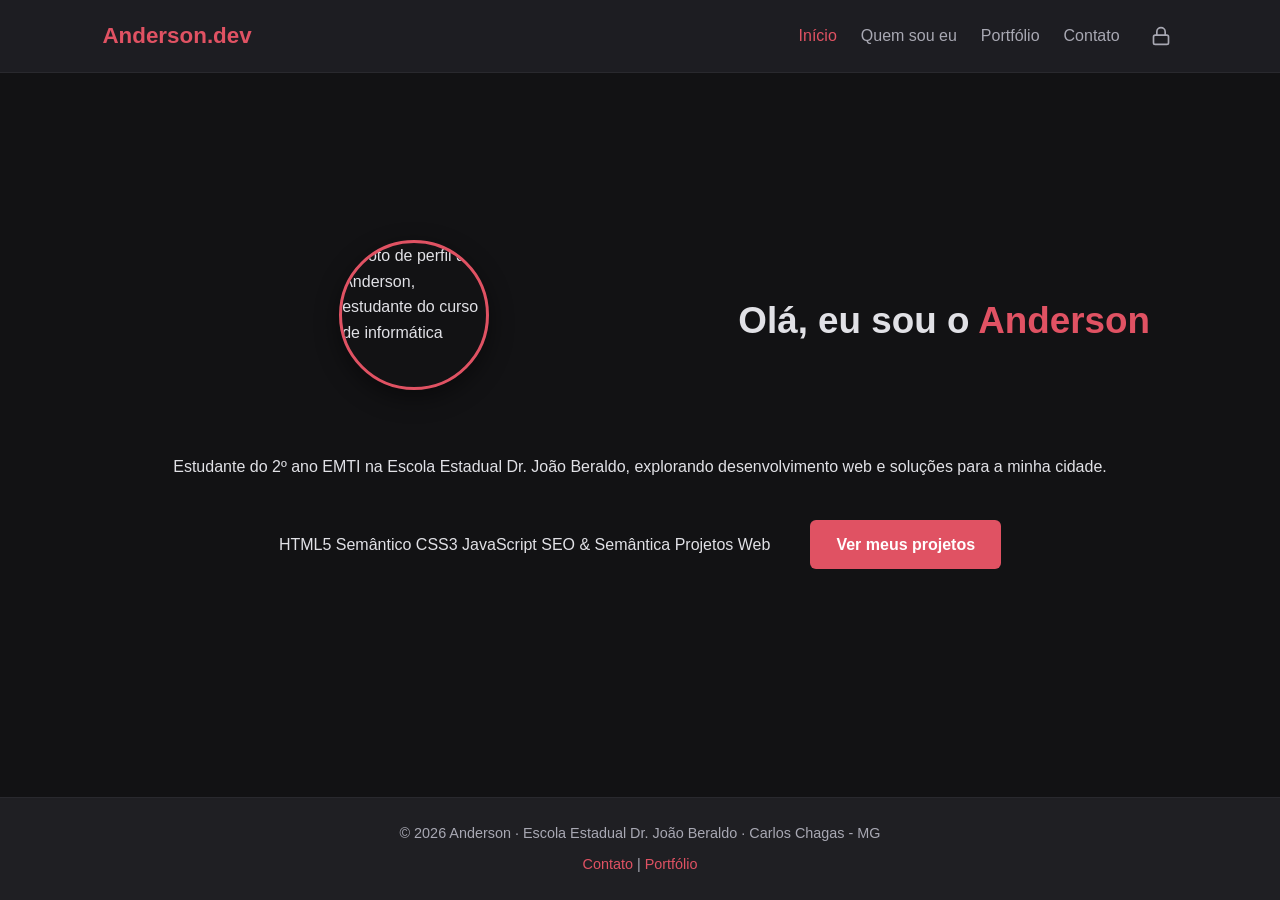
==== index.html @ 31c039d3 "Update index.html" ====
<!DOCTYPE html>
<html lang="pt-BR">
<head>
    <meta charset="UTF-8">
    <meta name="viewport" content="width=device-width, initial-scale=1.0">
    <meta name="description" content="Portfólio pessoal de Anderson, estudante do 2º ano EMTI na Escola Estadual Dr. João Beraldo em Carlos Chagas - MG.">
    <title>Início | Anderson.dev</title>
    <link rel="stylesheet" href="css/style.css">
    <style>
        :root {
            --primary: #e05263;
            --primary-hover: #c94152;
        }

        .profile-avatar {
            width: 150px;
            height: 150px;
            border-radius: 50%;
            object-fit: cover;
            object-position: center;
            border: 3px solid var(--primary);
            display: block;
            margin: 0 auto 24px;
            box-shadow: 0 8px 24px rgba(0, 0, 0, 0.45);
        }

        .hero .highlight {
            color: var(--primary);
        }

        .hero .btn-primary {
            background-color: var(--primary);
            border-color: var(--primary);
            color: #fff;
        }

        .hero .btn-primary:hover {
            background-color: var(--primary-hover);
            border-color: var(--primary-hover);
        }
    </style>
</head>
<body>

    <header class="header">
        <div class="logo">
            <a href="index.html">Anderson.dev</a>
        </div>
        <nav class="nav" aria-label="Menu principal">
            <a href="index.html" class="active">Início</a>
            <a href="quemsoueu.html">Quem sou eu</a>
            <a href="portfolio.html">Portfólio</a>
            <a href="contato.html">Contato</a>
            <a href="login.html" class="lock-icon" aria-label="Acesso restrito ao painel" title="Área Restrita">
                <svg xmlns="http://www.w3.org/2000/svg" width="20" height="20" viewBox="0 0 24 24" fill="none" stroke="currentColor" stroke-width="2" stroke-linecap="round" stroke-linejoin="round" aria-hidden="true">
                    <rect x="3" y="11" width="18" height="11" rx="2" ry="2"></rect>
                    <path d="M7 11V7a5 5 0 0 1 10 0v4"></path>
                </svg>
            </a>
        </nav>
    </header>

    <main class="container">
        <section class="hero">
            <img src="img/perfil.jpg" alt="Foto de perfil de Anderson, estudante do curso de informática" class="profile-avatar">

            <h1>Olá, eu sou o <span class="highlight">Anderson</span></h1>
            <p>Estudante do 2º ano EMTI na Escola Estadual Dr. João Beraldo, explorando desenvolvimento web e soluções para a minha cidade.</p>

            <div class="skills">
                <span>HTML5 Semântico</span>
                <span>CSS3</span>
                <span>JavaScript</span>
                <span>SEO &amp; Semântica</span>
                <span>Projetos Web</span>
            </div>

            <a href="portfolio.html" class="btn btn-primary">Ver meus projetos</a>
        </section>
    </main>

    <footer class="footer">
        <p>&copy; 2026 Anderson · Escola Estadual Dr. João Beraldo · Carlos Chagas - MG</p>
        <div class="social-footer">
            <a href="contato.html">Contato</a> |
            <a href="portfolio.html">Portfólio</a>
        </div>
    </footer>

</body>
</html>
---- css/style.css ----
:root {
    --bg-main: #121214;
    --bg-card: #1f1f23;
    --bg-input: #161619;
    --text-main: #e1e1e6;
    --text-muted: #a8a8b3;
    --primary: #ff3b5c;
    --primary-hover: #e02446;
    --border: #29292e;
    --error: #ff5252;
}

.hero-image img {
    border-radius: 50%;
    border: 3px solid var(--primary);
    object-fit: cover;
    background-color: var(--bg-card);
    box-shadow: 0 0 25px rgba(255, 59, 92, 0.2);
}

* {
    margin: 0;
    padding: 0;
    box-sizing: border-box;
    font-family: 'Segoe UI', Tahoma, Geneva, Verdana, sans-serif;
}

body {
    background-color: var(--bg-main);
    color: var(--text-main);
    line-height: 1.6;
    display: flex;
    flex-direction: column;
    min-height: 100vh;
}

main {
    flex: 1;
}

.container {
    max-width: 1100px;
    margin: 0 auto;
    padding: 110px 20px 60px;
    width: 100%;
}

.header {
    display: flex;
    justify-content: space-between;
    align-items: center;
    padding: 18px 8%;
    background-color: rgba(31, 31, 35, 0.95);
    backdrop-filter: blur(8px);
    border-bottom: 1px solid var(--border);
    position: fixed;
    width: 100%;
    top: 0;
    z-index: 1000;
}

.logo a {
    font-size: 1.4rem;
    font-weight: bold;
    color: var(--primary);
    text-decoration: none;
}

.nav {
    display: flex;
    align-items: center;
    gap: 24px;
}

.nav a {
    color: var(--text-muted);
    text-decoration: none;
    font-weight: 500;
    transition: color 0.3s;
    display: flex;
    align-items: center;
}

.nav a:hover,
.nav a.active {
    color: var(--primary);
}

.lock-icon {
    padding: 6px;
    border-radius: 6px;
    border: 1px solid transparent;
}

.lock-icon:hover {
    border-color: var(--border);
    background-color: var(--bg-main);
}

.hero {
    max-width: 1100px;
    margin: 0 auto;
    padding: 130px 20px 60px;
    display: flex;
    align-items: center;
    gap: 40px;
    flex-wrap: wrap;
    justify-content: center;
}

.hero-image img {
    border-radius: 50%;
    border: 3px solid var(--primary);
    object-fit: cover;
    background-color: var(--bg-card);
}

.hero-content {
    max-width: 600px;
}

.hero-content h1 {
    font-size: 2.5rem;
    line-height: 1.2;
    margin-bottom: 16px;
}

.highlight {
    color: var(--primary);
}

.hero-content p {
    color: var(--text-muted);
    font-size: 1.1rem;
    margin-bottom: 24px;
}

.skills-list {
    list-style: none;
    display: flex;
    flex-wrap: wrap;
    gap: 10px;
    margin-bottom: 28px;
}

.skills-list li {
    background-color: var(--bg-card);
    border: 1px solid var(--border);
    color: var(--primary);
    padding: 6px 14px;
    border-radius: 20px;
    font-size: 0.9rem;
    font-weight: 500;
}

.btn,
.btn-primary {
    display: inline-block;
    padding: 12px 26px;
    background-color: var(--primary);
    color: #121214;
    font-weight: bold;
    text-decoration: none;
    border: none;
    border-radius: 6px;
    cursor: pointer;
    font-size: 1rem;
    transition: background-color 0.2s, transform 0.2s;
}

.btn:hover,
.btn-primary:hover {
    background-color: var(--primary-hover);
    transform: translateY(-2px);
}

.btn-full {
    width: 100%;
    text-align: center;
}

.atualidades {
    max-width: 1100px;
    margin: 0 auto;
    padding: 40px 20px 80px;
}

.atualidades h2 {
    font-size: 1.8rem;
    margin-bottom: 24px;
    border-left: 4px solid var(--primary);
    padding-left: 12px;
}

.news-card {
    background-color: var(--bg-card);
    border: 1px solid var(--border);
    border-radius: 8px;
    padding: 24px;
    margin-bottom: 20px;
    transition: border-color 0.3s;
}

.news-card:hover {
    border-color: var(--primary);
}

.news-card h3 {
    font-size: 1.25rem;
    margin-bottom: 10px;
    color: #ffffff;
}

.news-card p {
    color: var(--text-muted);
}

.container h1 {
    font-size: 2.3rem;
    margin-bottom: 12px;
}

.subtitle {
    color: var(--text-muted);
    margin-bottom: 36px;
    font-size: 1.1rem;
}

.about-section {
    background-color: var(--bg-card);
    border: 1px solid var(--border);
    border-radius: 8px;
    padding: 28px;
    margin-bottom: 24px;
}

.about-section h2 {
    color: var(--primary);
    font-size: 1.4rem;
    margin-bottom: 14px;
}

.about-section p,
.about-section li {
    color: var(--text-muted);
}

.interests-list,
.contact-links {
    list-style: none;
    display: flex;
    flex-direction: column;
    gap: 10px;
}

.contact-links a {
    color: var(--primary);
    text-decoration: none;
}

.contact-links a:hover {
    text-decoration: underline;
}

.projects-grid {
    display: grid;
    grid-template-columns: repeat(auto-fit, minmax(300px, 1fr));
    gap: 24px;
}

.project-card {
    background-color: var(--bg-card);
    border: 1px solid var(--border);
    border-radius: 8px;
    overflow: hidden;
    display: flex;
    flex-direction: column;
    transition: transform 0.3s, border-color 0.3s;
}

.project-card:hover {
    transform: translateY(-4px);
    border-color: var(--primary);
}

.project-card img {
    width: 100%;
    height: 180px;
    object-fit: cover;
    background-color: #29292e;
}

.card-content {
    padding: 22px;
    display: flex;
    flex-direction: column;
    flex: 1;
}

.card-content h2 {
    font-size: 1.3rem;
    margin-bottom: 10px;
}

.card-content p {
    color: var(--text-muted);
    font-size: 0.95rem;
    margin-bottom: 16px;
    flex: 1;
}

.tags {
    display: flex;
    flex-wrap: wrap;
    gap: 8px;
    margin-bottom: 18px;
}

.tags span {
    background-color: var(--bg-main);
    color: var(--primary);
    font-size: 0.8rem;
    padding: 4px 10px;
    border-radius: 4px;
    border: 1px solid var(--border);
}

.btn-card {
    display: inline-block;
    text-align: center;
    padding: 10px 16px;
    border: 1px solid var(--primary);
    color: var(--primary);
    text-decoration: none;
    border-radius: 6px;
    font-weight: 600;
    transition: all 0.2s;
}

.btn-card:hover {
    background-color: var(--primary);
    color: #121214;
}

.auth-container {
    display: flex;
    justify-content: center;
    align-items: center;
}

.auth-box,
.dashboard-form-section {
    background-color: var(--bg-card);
    border: 1px solid var(--border);
    border-radius: 8px;
    padding: 32px;
    width: 100%;
    max-width: 480px;
}

.dashboard-form-section {
    max-width: 650px;
    margin-top: 24px;
}

.auth-box h1,
.dashboard-form-section h2 {
    margin-bottom: 10px;
}

.auth-box p {
    color: var(--text-muted);
    margin-bottom: 24px;
}

.form-group {
    margin-bottom: 18px;
    display: flex;
    flex-direction: column;
    gap: 6px;
}

.form-group label {
    font-weight: 600;
    font-size: 0.95rem;
}

.form-group input,
.form-group textarea {
    background-color: var(--bg-input);
    border: 1px solid var(--border);
    border-radius: 6px;
    padding: 12px;
    color: var(--text-main);
    font-size: 1rem;
}

.form-group input:focus,
.form-group textarea:focus {
    outline: none;
    border-color: var(--primary);
}

.error-msg {
    color: var(--error);
    font-size: 0.9rem;
    margin-bottom: 14px;
    min-height: 20px;
}

.footer {
    background-color: var(--bg-card);
    border-top: 1px solid var(--border);
    padding: 24px 8%;
    text-align: center;
    color: var(--text-muted);
    font-size: 0.9rem;
}

.footer a {
    color: var(--primary);
    text-decoration: none;
}

.footer a:hover {
    text-decoration: underline;
}

.social-footer {
    margin-top: 8px;
}

@media (max-width: 768px) {
    .header {
        flex-direction: column;
        gap: 12px;
        padding: 14px 5%;
    }

    .hero {
        padding-top: 160px;
        text-align: center;
    }

    .skills-list {
        justify-content: center;
    }

    .container {
        padding-top: 140px;
    }
}
.profile-avatar {
    width: 150px;
    height: 150px;
    border-radius: 50%;
    object-fit: cover;
    object-position: center;
    border: 3px solid var(--primary, #ff2e55);
    display: block;
    margin: 0 auto 24px;
    box-shadow: 0 8px 24px rgba(0, 0, 0, 0.45);
}
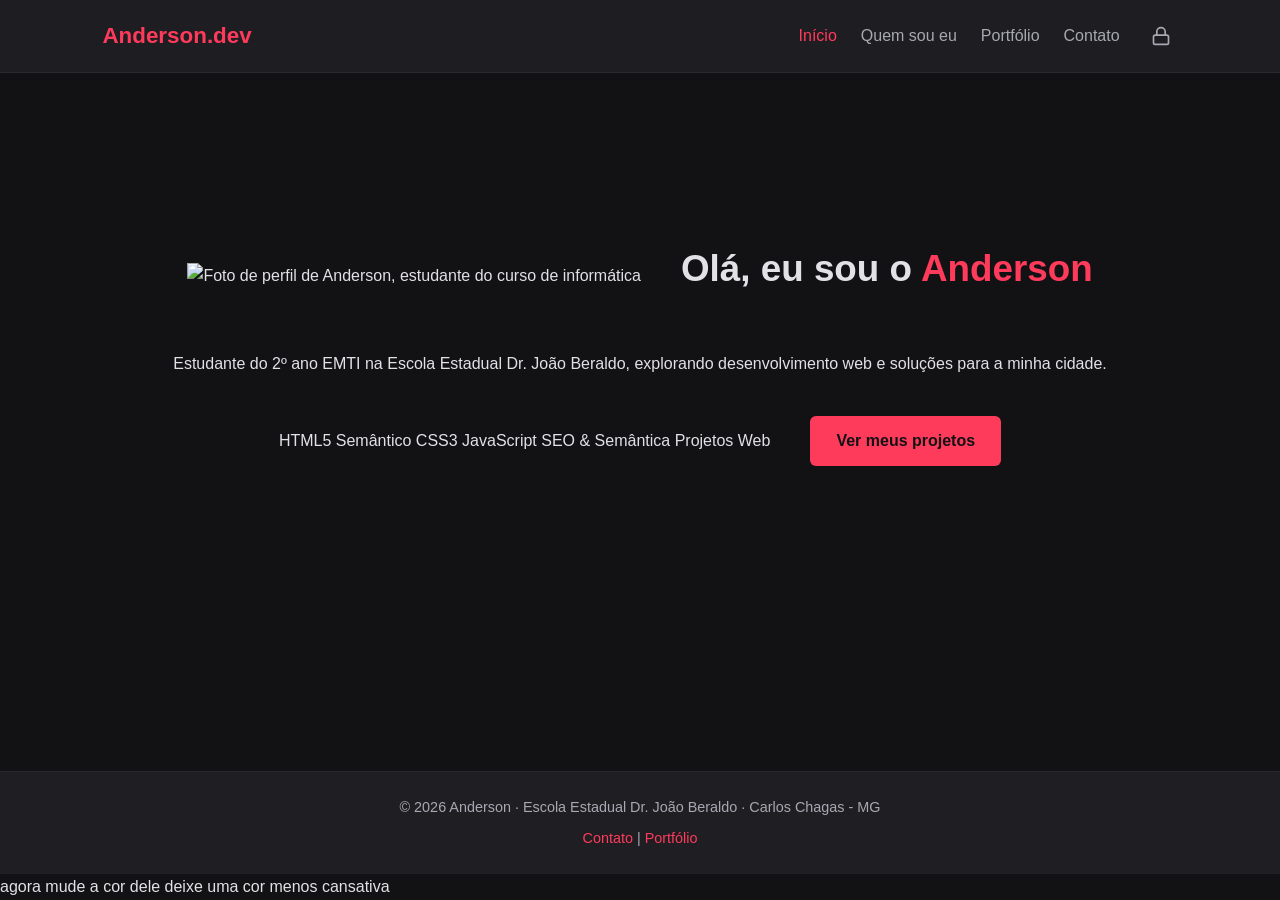
==== commit b495c5e5: "Update index.html" ====
--- a/index.html
+++ b/index.html
@@ -1,91 +1,115 @@
 <!DOCTYPE html>
+
 <html lang="pt-BR">
+
 <head>
-    <meta charset="UTF-8">
-    <meta name="viewport" content="width=device-width, initial-scale=1.0">
-    <meta name="description" content="Portfólio pessoal de Anderson, estudante do 2º ano EMTI na Escola Estadual Dr. João Beraldo em Carlos Chagas - MG.">
-    <title>Início | Anderson.dev</title>
-    <link rel="stylesheet" href="css/style.css">
-    <style>
-        :root {
-            --primary: #e05263;
-            --primary-hover: #c94152;
-        }
 
-        .profile-avatar {
-            width: 150px;
-            height: 150px;
-            border-radius: 50%;
-            object-fit: cover;
-            object-position: center;
-            border: 3px solid var(--primary);
-            display: block;
-            margin: 0 auto 24px;
-            box-shadow: 0 8px 24px rgba(0, 0, 0, 0.45);
-        }
+<meta charset="UTF-8">
 
-        .hero .highlight {
-            color: var(--primary);
-        }
+<meta name="viewport" content="width=device-width, initial-scale=1.0">
 
-        .hero .btn-primary {
-            background-color: var(--primary);
-            border-color: var(--primary);
-            color: #fff;
-        }
+<meta name="description" content="Portfólio pessoal de Anderson, estudante do 2º ano EMTI na Escola Estadual Dr. João Beraldo em Carlos Chagas - MG.">
 
-        .hero .btn-primary:hover {
-            background-color: var(--primary-hover);
-            border-color: var(--primary-hover);
-        }
-    </style>
+<title>Início | Anderson.dev</title>
+
+<link rel="stylesheet" href="css/style.css">
+
 </head>
+
 <body>
 
-    <header class="header">
-        <div class="logo">
-            <a href="index.html">Anderson.dev</a>
-        </div>
-        <nav class="nav" aria-label="Menu principal">
-            <a href="index.html" class="active">Início</a>
-            <a href="quemsoueu.html">Quem sou eu</a>
-            <a href="portfolio.html">Portfólio</a>
-            <a href="contato.html">Contato</a>
-            <a href="login.html" class="lock-icon" aria-label="Acesso restrito ao painel" title="Área Restrita">
-                <svg xmlns="http://www.w3.org/2000/svg" width="20" height="20" viewBox="0 0 24 24" fill="none" stroke="currentColor" stroke-width="2" stroke-linecap="round" stroke-linejoin="round" aria-hidden="true">
-                    <rect x="3" y="11" width="18" height="11" rx="2" ry="2"></rect>
-                    <path d="M7 11V7a5 5 0 0 1 10 0v4"></path>
-                </svg>
-            </a>
-        </nav>
-    </header>
 
-    <main class="container">
-        <section class="hero">
-            <img src="img/perfil.jpg" alt="Foto de perfil de Anderson, estudante do curso de informática" class="profile-avatar">
 
-            <h1>Olá, eu sou o <span class="highlight">Anderson</span></h1>
-            <p>Estudante do 2º ano EMTI na Escola Estadual Dr. João Beraldo, explorando desenvolvimento web e soluções para a minha cidade.</p>
+<header class="header">
 
-            <div class="skills">
-                <span>HTML5 Semântico</span>
-                <span>CSS3</span>
-                <span>JavaScript</span>
-                <span>SEO &amp; Semântica</span>
-                <span>Projetos Web</span>
-            </div>
+<div class="logo">
 
-            <a href="portfolio.html" class="btn btn-primary">Ver meus projetos</a>
-        </section>
-    </main>
+<a href="index.html">Anderson.dev</a>
 
-    <footer class="footer">
-        <p>&copy; 2026 Anderson · Escola Estadual Dr. João Beraldo · Carlos Chagas - MG</p>
-        <div class="social-footer">
-            <a href="contato.html">Contato</a> |
-            <a href="portfolio.html">Portfólio</a>
-        </div>
-    </footer>
+</div>
+
+<nav class="nav" aria-label="Menu principal">
+
+<a href="index.html" class="active">Início</a>
+
+<a href="quemsoueu.html">Quem sou eu</a>
+
+<a href="portfolio.html">Portfólio</a>
+
+<a href="contato.html">Contato</a>
+
+<a href="login.html" class="lock-icon" aria-label="Acesso restrito ao painel" title="Área Restrita">
+
+<svg xmlns="http://www.w3.org/2000/svg" width="20" height="20" viewBox="0 0 24 24" fill="none" stroke="currentColor" stroke-width="2" stroke-linecap="round" stroke-linejoin="round" aria-hidden="true">
+
+<rect x="3" y="11" width="18" height="11" rx="2" ry="2"></rect>
+
+<path d="M7 11V7a5 5 0 0 1 10 0v4"></path>
+
+</svg>
+
+</a>
+
+</nav>
+
+</header>
+
+
+
+<main class="container">
+
+<section class="hero">
+
+<img src="img/perfil.jpg" alt="Foto de perfil de Anderson, estudante do curso de informática" class="profile-avatar">
+
+
+
+<h1>Olá, eu sou o <span class="highlight">Anderson</span></h1>
+
+<p>Estudante do 2º ano EMTI na Escola Estadual Dr. João Beraldo, explorando desenvolvimento web e soluções para a minha cidade.</p>
+
+
+
+<div class="skills">
+
+<span>HTML5 Semântico</span>
+
+<span>CSS3</span>
+
+<span>JavaScript</span>
+
+<span>SEO &amp; Semântica</span>
+
+<span>Projetos Web</span>
+
+</div>
+
+
+
+<a href="portfolio.html" class="btn btn-primary">Ver meus projetos</a>
+
+</section>
+
+</main>
+
+
+
+<footer class="footer">
+
+<p>&copy; 2026 Anderson · Escola Estadual Dr. João Beraldo · Carlos Chagas - MG</p>
+
+<div class="social-footer">
+
+<a href="contato.html">Contato</a> |
+
+<a href="portfolio.html">Portfólio</a>
+
+</div>
+
+</footer>
+
+
 
 </body>
-</html>
+
+</html> agora mude a cor dele deixe uma cor menos cansativa
--- a/css/style.css
+++ b/css/style.css
@@ -450,15 +450,3 @@
     .container {
         padding-top: 140px;
     }
-}
-.profile-avatar {
-    width: 150px;
-    height: 150px;
-    border-radius: 50%;
-    object-fit: cover;
-    object-position: center;
-    border: 3px solid var(--primary, #ff2e55);
-    display: block;
-    margin: 0 auto 24px;
-    box-shadow: 0 8px 24px rgba(0, 0, 0, 0.45);
-}
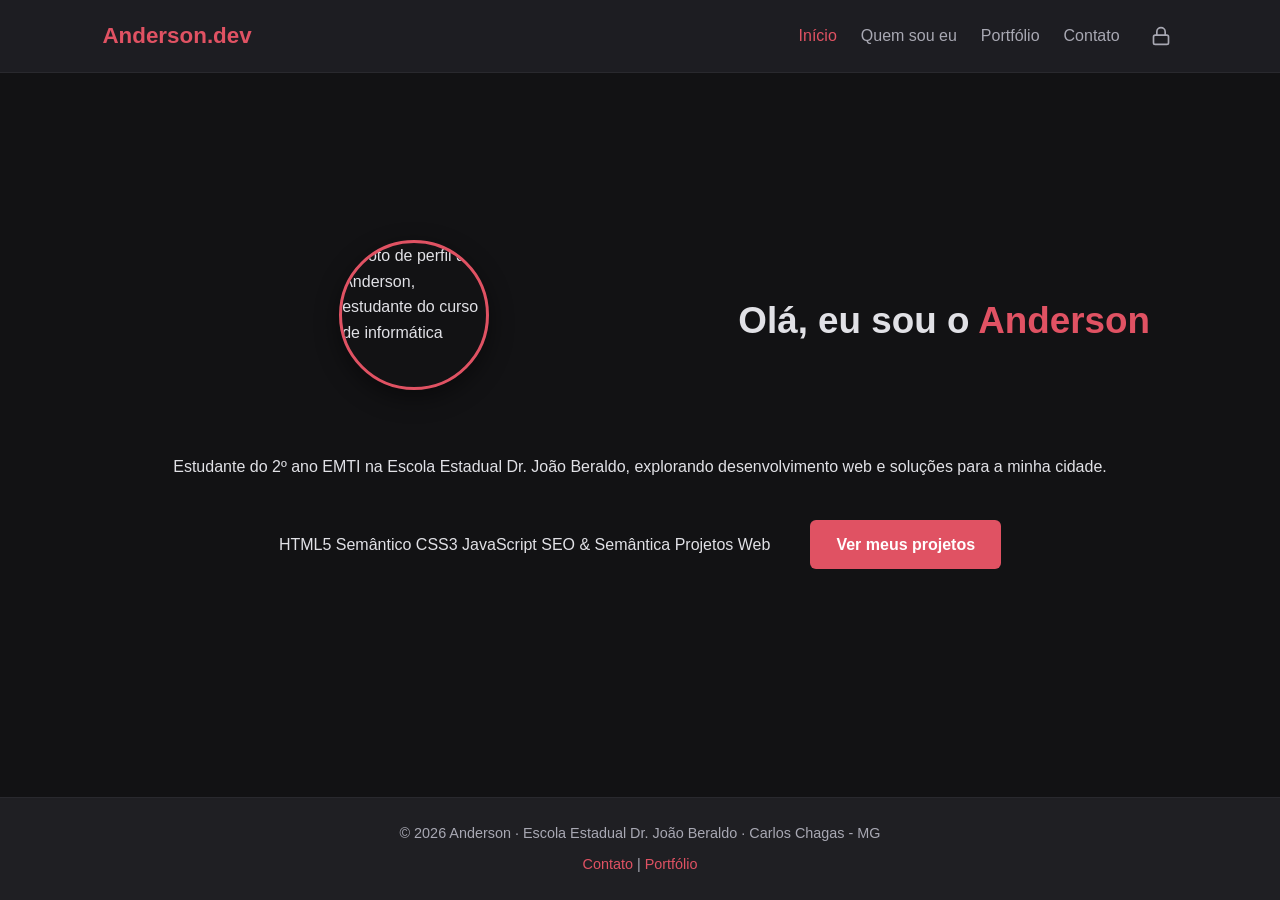
==== commit 8ee69a7a: "Update index.html" ====
--- a/index.html
+++ b/index.html
@@ -1,115 +1,91 @@
 <!DOCTYPE html>
+<html lang="pt-BR">
+<head>
+    <meta charset="UTF-8">
+    <meta name="viewport" content="width=device-width, initial-scale=1.0">
+    <meta name="description" content="Portfólio pessoal de Anderson, estudante do 2º ano EMTI na Escola Estadual Dr. João Beraldo em Carlos Chagas - MG.">
+    <title>Início | Anderson.dev</title>
+    <link rel="stylesheet" href="css/style.css">
+    <style>
+        :root {
+            --primary: #e05263;
+            --primary-hover: #c94152;
+        }
 
-<html lang="pt-BR">
+        .profile-avatar {
+            width: 150px;
+            height: 150px;
+            border-radius: 50%;
+            object-fit: cover;
+            object-position: center;
+            border: 3px solid var(--primary);
+            display: block;
+            margin: 0 auto 24px;
+            box-shadow: 0 8px 24px rgba(0, 0, 0, 0.45);
+        }
 
-<head>
+        .hero .highlight {
+            color: var(--primary);
+        }
 
-<meta charset="UTF-8">
+        .hero .btn-primary {
+            background-color: var(--primary);
+            border-color: var(--primary);
+            color: #fff;
+        }
 
-<meta name="viewport" content="width=device-width, initial-scale=1.0">
-
-<meta name="description" content="Portfólio pessoal de Anderson, estudante do 2º ano EMTI na Escola Estadual Dr. João Beraldo em Carlos Chagas - MG.">
-
-<title>Início | Anderson.dev</title>
-
-<link rel="stylesheet" href="css/style.css">
-
+        .hero .btn-primary:hover {
+            background-color: var(--primary-hover);
+            border-color: var(--primary-hover);
+        }
+    </style>
 </head>
-
 <body>
 
+    <header class="header">
+        <div class="logo">
+            <a href="index.html">Anderson.dev</a>
+        </div>
+        <nav class="nav" aria-label="Menu principal">
+            <a href="index.html" class="active">Início</a>
+            <a href="quemsoueu.html">Quem sou eu</a>
+            <a href="portfolio.html">Portfólio</a>
+            <a href="contato.html">Contato</a>
+            <a href="login.html" class="lock-icon" aria-label="Acesso restrito ao painel" title="Área Restrita">
+                <svg xmlns="http://www.w3.org/2000/svg" width="20" height="20" viewBox="0 0 24 24" fill="none" stroke="currentColor" stroke-width="2" stroke-linecap="round" stroke-linejoin="round" aria-hidden="true">
+                    <rect x="3" y="11" width="18" height="11" rx="2" ry="2"></rect>
+                    <path d="M7 11V7a5 5 0 0 1 10 0v4"></path>
+                </svg>
+            </a>
+        </nav>
+    </header>
 
+    <main class="container">
+        <section class="hero">
+            <img src="img/perfil.jpg" alt="Foto de perfil de Anderson, estudante do curso de informática" class="profile-avatar">
 
-<header class="header">
+            <h1>Olá, eu sou o <span class="highlight">Anderson</span></h1>
+            <p>Estudante do 2º ano EMTI na Escola Estadual Dr. João Beraldo, explorando desenvolvimento web e soluções para a minha cidade.</p>
 
-<div class="logo">
+            <div class="skills">
+                <span>HTML5 Semântico</span>
+                <span>CSS3</span>
+                <span>JavaScript</span>
+                <span>SEO &amp; Semântica</span>
+                <span>Projetos Web</span>
+            </div>
 
-<a href="index.html">Anderson.dev</a>
+            <a href="portfolio.html" class="btn btn-primary">Ver meus projetos</a>
+        </section>
+    </main>
 
-</div>
-
-<nav class="nav" aria-label="Menu principal">
-
-<a href="index.html" class="active">Início</a>
-
-<a href="quemsoueu.html">Quem sou eu</a>
-
-<a href="portfolio.html">Portfólio</a>
-
-<a href="contato.html">Contato</a>
-
-<a href="login.html" class="lock-icon" aria-label="Acesso restrito ao painel" title="Área Restrita">
-
-<svg xmlns="http://www.w3.org/2000/svg" width="20" height="20" viewBox="0 0 24 24" fill="none" stroke="currentColor" stroke-width="2" stroke-linecap="round" stroke-linejoin="round" aria-hidden="true">
-
-<rect x="3" y="11" width="18" height="11" rx="2" ry="2"></rect>
-
-<path d="M7 11V7a5 5 0 0 1 10 0v4"></path>
-
-</svg>
-
-</a>
-
-</nav>
-
-</header>
-
-
-
-<main class="container">
-
-<section class="hero">
-
-<img src="img/perfil.jpg" alt="Foto de perfil de Anderson, estudante do curso de informática" class="profile-avatar">
-
-
-
-<h1>Olá, eu sou o <span class="highlight">Anderson</span></h1>
-
-<p>Estudante do 2º ano EMTI na Escola Estadual Dr. João Beraldo, explorando desenvolvimento web e soluções para a minha cidade.</p>
-
-
-
-<div class="skills">
-
-<span>HTML5 Semântico</span>
-
-<span>CSS3</span>
-
-<span>JavaScript</span>
-
-<span>SEO &amp; Semântica</span>
-
-<span>Projetos Web</span>
-
-</div>
-
-
-
-<a href="portfolio.html" class="btn btn-primary">Ver meus projetos</a>
-
-</section>
-
-</main>
-
-
-
-<footer class="footer">
-
-<p>&copy; 2026 Anderson · Escola Estadual Dr. João Beraldo · Carlos Chagas - MG</p>
-
-<div class="social-footer">
-
-<a href="contato.html">Contato</a> |
-
-<a href="portfolio.html">Portfólio</a>
-
-</div>
-
-</footer>
-
-
+    <footer class="footer">
+        <p>&copy; 2026 Anderson · Escola Estadual Dr. João Beraldo · Carlos Chagas - MG</p>
+        <div class="social-footer">
+            <a href="contato.html">Contato</a> |
+            <a href="portfolio.html">Portfólio</a>
+        </div>
+    </footer>
 
 </body>
-
-</html> agora mude a cor dele deixe uma cor menos cansativa
+</html>
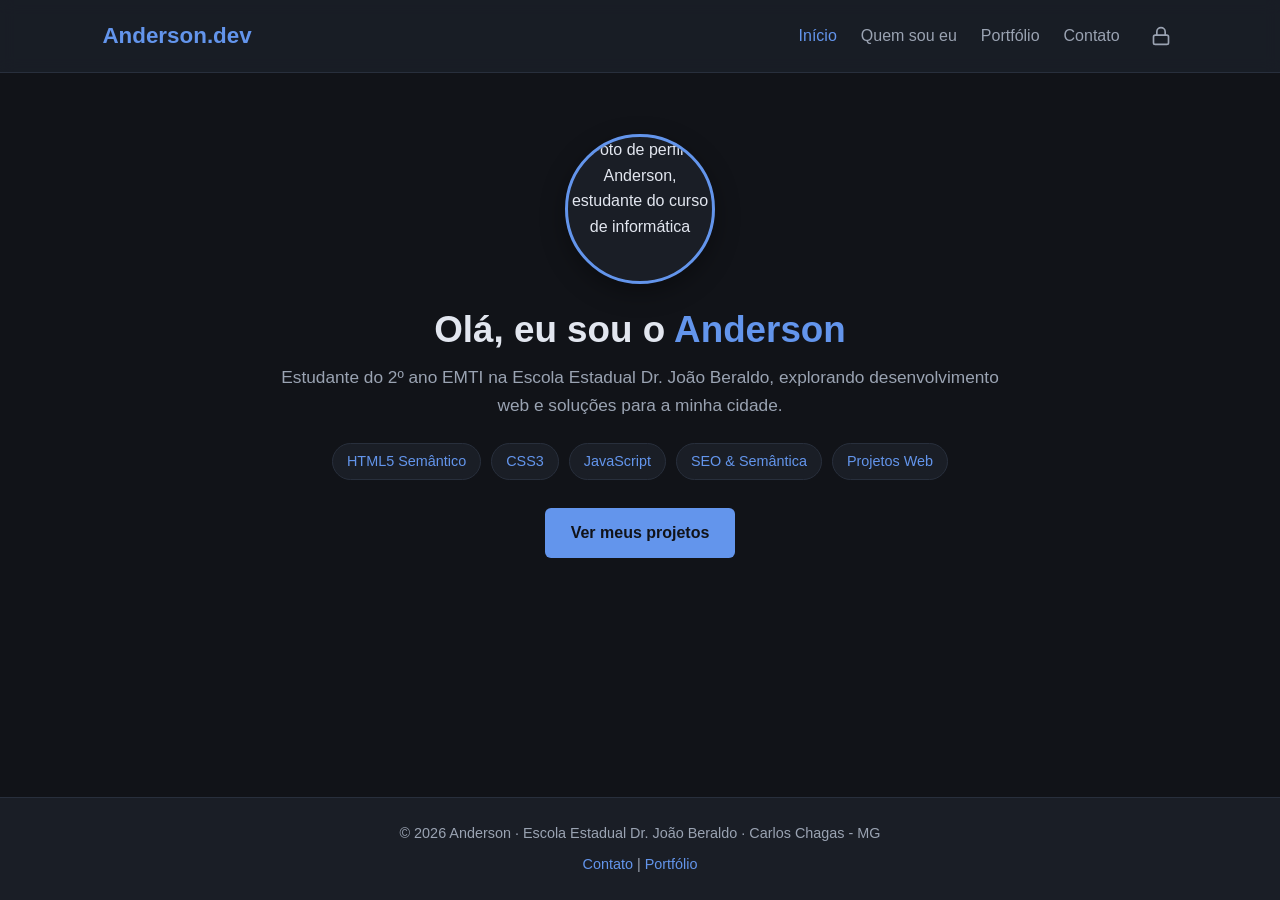
==== commit c2ada324: "Update index.html" ====
--- a/index.html
+++ b/index.html
@@ -6,39 +6,6 @@
     <meta name="description" content="Portfólio pessoal de Anderson, estudante do 2º ano EMTI na Escola Estadual Dr. João Beraldo em Carlos Chagas - MG.">
     <title>Início | Anderson.dev</title>
     <link rel="stylesheet" href="css/style.css">
-    <style>
-        :root {
-            --primary: #e05263;
-            --primary-hover: #c94152;
-        }
-
-        .profile-avatar {
-            width: 150px;
-            height: 150px;
-            border-radius: 50%;
-            object-fit: cover;
-            object-position: center;
-            border: 3px solid var(--primary);
-            display: block;
-            margin: 0 auto 24px;
-            box-shadow: 0 8px 24px rgba(0, 0, 0, 0.45);
-        }
-
-        .hero .highlight {
-            color: var(--primary);
-        }
-
-        .hero .btn-primary {
-            background-color: var(--primary);
-            border-color: var(--primary);
-            color: #fff;
-        }
-
-        .hero .btn-primary:hover {
-            background-color: var(--primary-hover);
-            border-color: var(--primary-hover);
-        }
-    </style>
 </head>
 <body>
 
--- a/css/style.css
+++ b/css/style.css
@@ -1,22 +1,13 @@
-
 :root {
-    --bg-main: #121214;
-    --bg-card: #1f1f23;
-    --bg-input: #161619;
-    --text-main: #e1e1e6;
-    --text-muted: #a8a8b3;
-    --primary: #ff3b5c;
-    --primary-hover: #e02446;
-    --border: #29292e;
-    --error: #ff5252;
-}
-
-.hero-image img {
-    border-radius: 50%;
-    border: 3px solid var(--primary);
-    object-fit: cover;
-    background-color: var(--bg-card);
-    box-shadow: 0 0 25px rgba(255, 59, 92, 0.2);
+    --bg-main: #111318;
+    --bg-card: #1a1e26;
+    --bg-input: #14171d;
+    --text-main: #e2e6ef;
+    --text-muted: #9aa3b2;
+    --primary: #6395ec;
+    --primary-hover: #4d7fd6;
+    --border: #282f3c;
+    --error: #e06c75;
 }
 
 * {
@@ -51,7 +42,7 @@
     justify-content: space-between;
     align-items: center;
     padding: 18px 8%;
-    background-color: rgba(31, 31, 35, 0.95);
+    background-color: rgba(26, 30, 38, 0.95);
     backdrop-filter: blur(8px);
     border-bottom: 1px solid var(--border);
     position: fixed;
@@ -99,51 +90,52 @@
 }
 
 .hero {
-    max-width: 1100px;
+    max-width: 780px;
     margin: 0 auto;
-    padding: 130px 20px 60px;
-    display: flex;
-    align-items: center;
-    gap: 40px;
-    flex-wrap: wrap;
-    justify-content: center;
-}
-
-.hero-image img {
+    padding: 24px 20px 40px;
+    text-align: center;
+}
+
+.profile-avatar {
+    width: 150px;
+    height: 150px;
     border-radius: 50%;
+    object-fit: cover;
+    object-position: center;
     border: 3px solid var(--primary);
-    object-fit: cover;
-    background-color: var(--bg-card);
-}
-
-.hero-content {
-    max-width: 600px;
-}
-
-.hero-content h1 {
-    font-size: 2.5rem;
+    display: block;
+    margin: 0 auto 24px;
+    background-color: var(--bg-card);
+    box-shadow: 0 8px 24px rgba(0, 0, 0, 0.35);
+}
+
+.hero h1 {
+    font-size: 2.4rem;
     line-height: 1.2;
-    margin-bottom: 16px;
+    margin-bottom: 14px;
 }
 
 .highlight {
     color: var(--primary);
 }
 
-.hero-content p {
-    color: var(--text-muted);
-    font-size: 1.1rem;
+.hero p {
+    color: var(--text-muted);
+    font-size: 1.08rem;
     margin-bottom: 24px;
 }
 
+.skills,
 .skills-list {
     list-style: none;
     display: flex;
     flex-wrap: wrap;
     gap: 10px;
+    justify-content: center;
     margin-bottom: 28px;
 }
 
+.skills span,
 .skills-list li {
     background-color: var(--bg-card);
     border: 1px solid var(--border);
@@ -159,7 +151,7 @@
     display: inline-block;
     padding: 12px 26px;
     background-color: var(--primary);
-    color: #121214;
+    color: #111318;
     font-weight: bold;
     text-decoration: none;
     border: none;
@@ -209,7 +201,7 @@
 .news-card h3 {
     font-size: 1.25rem;
     margin-bottom: 10px;
-    color: #ffffff;
+    color: var(--text-main);
 }
 
 .news-card p {
@@ -288,7 +280,7 @@
     width: 100%;
     height: 180px;
     object-fit: cover;
-    background-color: #29292e;
+    background-color: var(--bg-input);
 }
 
 .card-content {
@@ -340,7 +332,7 @@
 
 .btn-card:hover {
     background-color: var(--primary);
-    color: #121214;
+    color: #111318;
 }
 
 .auth-container {
@@ -439,10 +431,11 @@
     }
 
     .hero {
-        padding-top: 160px;
+        padding-top: 32px;
         text-align: center;
     }
 
+    .skills,
     .skills-list {
         justify-content: center;
     }
@@ -450,3 +443,4 @@
     .container {
         padding-top: 140px;
     }
+}
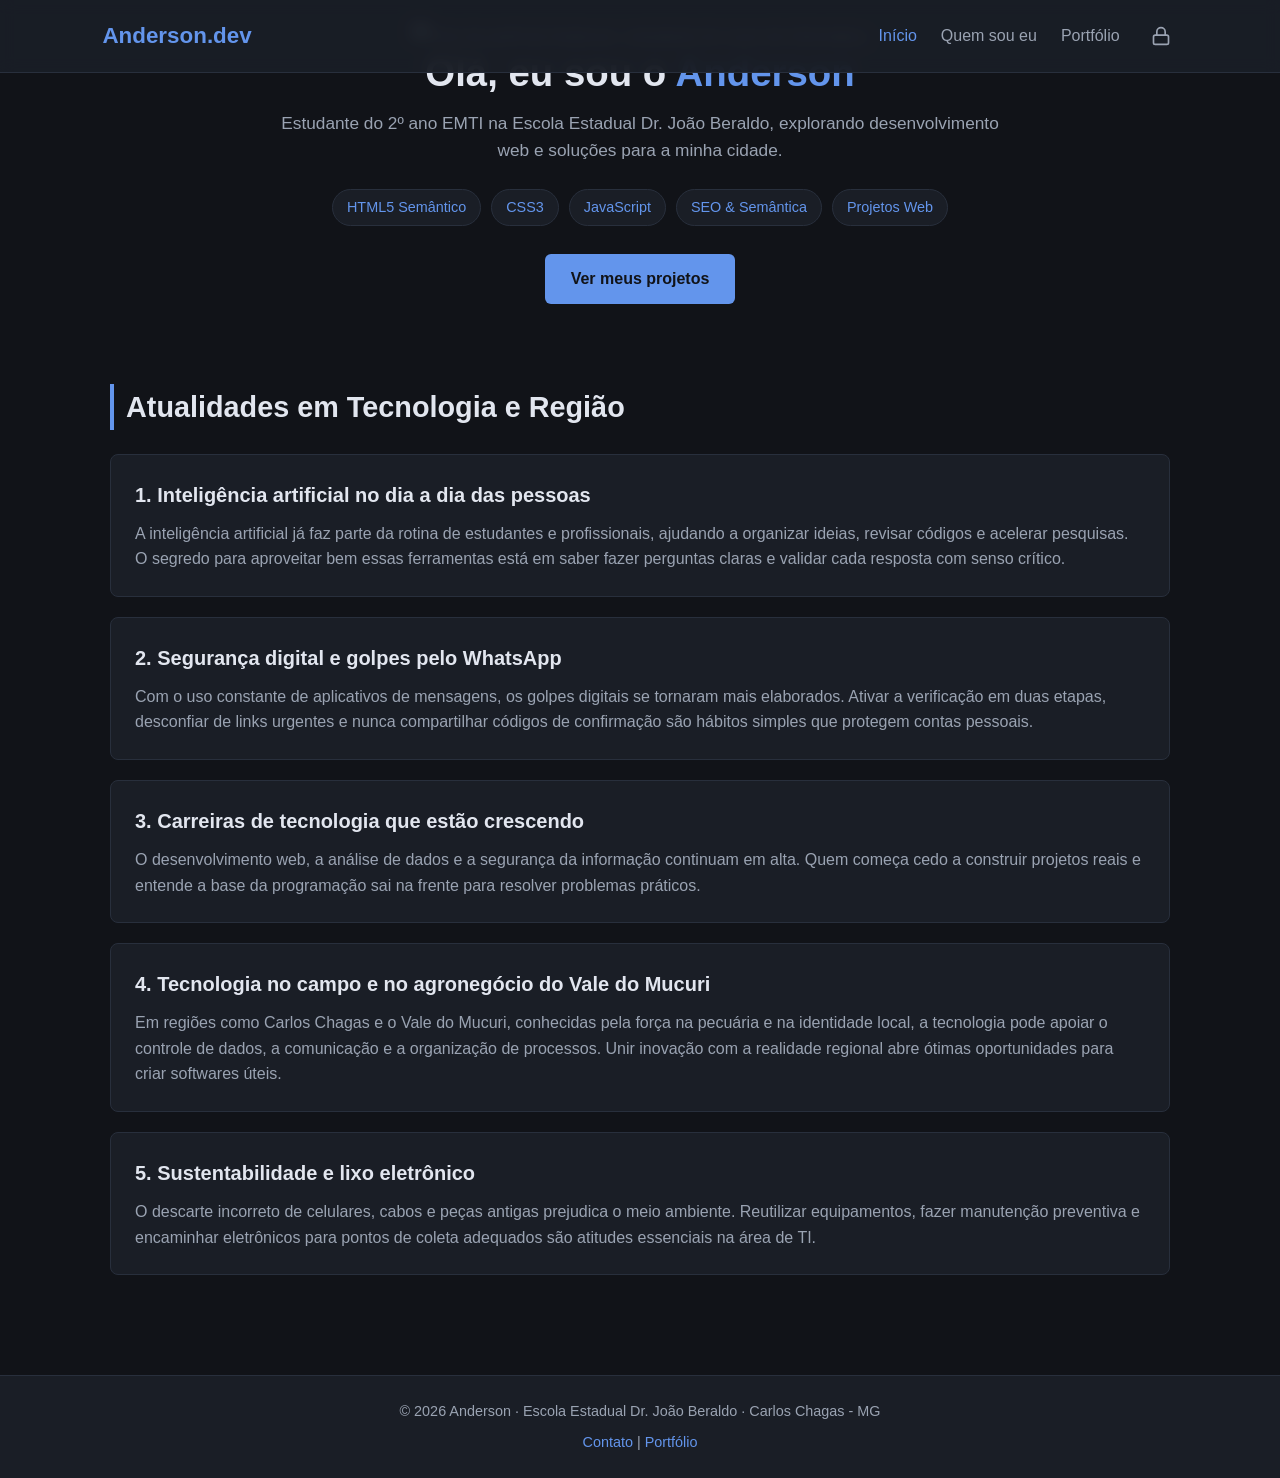
==== commit 55eb12ec: "Update index.html" ====
--- a/index.html
+++ b/index.html
@@ -3,8 +3,8 @@
 <head>
     <meta charset="UTF-8">
     <meta name="viewport" content="width=device-width, initial-scale=1.0">
-    <meta name="description" content="Portfólio pessoal de Anderson, estudante do 2º ano EMTI na Escola Estadual Dr. João Beraldo em Carlos Chagas - MG.">
-    <title>Início | Anderson.dev</title>
+    <meta name="description" content="Portfólio pessoal de Anderson: estudante do 2º ano EMTI, projetos web, tecnologia e atualidades de Carlos Chagas e do Vale do Mucuri.">
+    <title>Anderson | Portfólio Pessoal</title>
     <link rel="stylesheet" href="css/style.css">
 </head>
 <body>
@@ -17,9 +17,8 @@
             <a href="index.html" class="active">Início</a>
             <a href="quemsoueu.html">Quem sou eu</a>
             <a href="portfolio.html">Portfólio</a>
-            <a href="contato.html">Contato</a>
             <a href="login.html" class="lock-icon" aria-label="Acesso restrito ao painel" title="Área Restrita">
-                <svg xmlns="http://www.w3.org/2000/svg" width="20" height="20" viewBox="0 0 24 24" fill="none" stroke="currentColor" stroke-width="2" stroke-linecap="round" stroke-linejoin="round" aria-hidden="true">
+                <svg xmlns="http://www.w3.org/2000/svg" width="20" height="20" viewBox="0 0 24 24" fill="none" stroke="currentColor" stroke-width="2" stroke-linecap="round" stroke-linejoin="round">
                     <rect x="3" y="11" width="18" height="11" rx="2" ry="2"></rect>
                     <path d="M7 11V7a5 5 0 0 1 10 0v4"></path>
                 </svg>
@@ -27,29 +26,61 @@
         </nav>
     </header>
 
-    <main class="container">
+    <main>
         <section class="hero">
-            <img src="img/perfil.jpg" alt="Foto de perfil de Anderson, estudante do curso de informática" class="profile-avatar">
+            <div class="hero-image">
+                <img src="img/foto.webp" alt="Foto de perfil de Anderson, estudante do curso de informática" width="200" height="200">
+            </div>
+            <div class="hero-content">
+                <h1>Olá, eu sou o <span class="highlight">Anderson</span></h1>
+                <p>Estudante do 2º ano EMTI na Escola Estadual Dr. João Beraldo, explorando desenvolvimento web e soluções para a minha cidade.</p>
 
-            <h1>Olá, eu sou o <span class="highlight">Anderson</span></h1>
-            <p>Estudante do 2º ano EMTI na Escola Estadual Dr. João Beraldo, explorando desenvolvimento web e soluções para a minha cidade.</p>
+                <ul class="skills-list">
+                    <li>HTML5 Semântico</li>
+                    <li>CSS3</li>
+                    <li>JavaScript</li>
+                    <li>SEO & Semântica</li>
+                    <li>Projetos Web</li>
+                </ul>
 
-            <div class="skills">
-                <span>HTML5 Semântico</span>
-                <span>CSS3</span>
-                <span>JavaScript</span>
-                <span>SEO &amp; Semântica</span>
-                <span>Projetos Web</span>
+                <a href="portfolio.html" class="btn">Ver meus projetos</a>
             </div>
+        </section>
 
-            <a href="portfolio.html" class="btn btn-primary">Ver meus projetos</a>
+        <section class="atualidades">
+            <h2>Atualidades em Tecnologia e Região</h2>
+
+            <section class="news-card">
+                <h3>1. Inteligência artificial no dia a dia das pessoas</h3>
+                <p>A inteligência artificial já faz parte da rotina de estudantes e profissionais, ajudando a organizar ideias, revisar códigos e acelerar pesquisas. O segredo para aproveitar bem essas ferramentas está em saber fazer perguntas claras e validar cada resposta com senso crítico.</p>
+            </section>
+
+            <section class="news-card">
+                <h3>2. Segurança digital e golpes pelo WhatsApp</h3>
+                <p>Com o uso constante de aplicativos de mensagens, os golpes digitais se tornaram mais elaborados. Ativar a verificação em duas etapas, desconfiar de links urgentes e nunca compartilhar códigos de confirmação são hábitos simples que protegem contas pessoais.</p>
+            </section>
+
+            <section class="news-card">
+                <h3>3. Carreiras de tecnologia que estão crescendo</h3>
+                <p>O desenvolvimento web, a análise de dados e a segurança da informação continuam em alta. Quem começa cedo a construir projetos reais e entende a base da programação sai na frente para resolver problemas práticos.</p>
+            </section>
+
+            <section class="news-card">
+                <h3>4. Tecnologia no campo e no agronegócio do Vale do Mucuri</h3>
+                <p>Em regiões como Carlos Chagas e o Vale do Mucuri, conhecidas pela força na pecuária e na identidade local, a tecnologia pode apoiar o controle de dados, a comunicação e a organização de processos. Unir inovação com a realidade regional abre ótimas oportunidades para criar softwares úteis.</p>
+            </section>
+
+            <section class="news-card">
+                <h3>5. Sustentabilidade e lixo eletrônico</h3>
+                <p>O descarte incorreto de celulares, cabos e peças antigas prejudica o meio ambiente. Reutilizar equipamentos, fazer manutenção preventiva e encaminhar eletrônicos para pontos de coleta adequados são atitudes essenciais na área de TI.</p>
+            </section>
         </section>
     </main>
 
     <footer class="footer">
         <p>&copy; 2026 Anderson · Escola Estadual Dr. João Beraldo · Carlos Chagas - MG</p>
         <div class="social-footer">
-            <a href="contato.html">Contato</a> |
+            <a href="quemsoueu.html">Contato</a> |
             <a href="portfolio.html">Portfólio</a>
         </div>
     </footer>
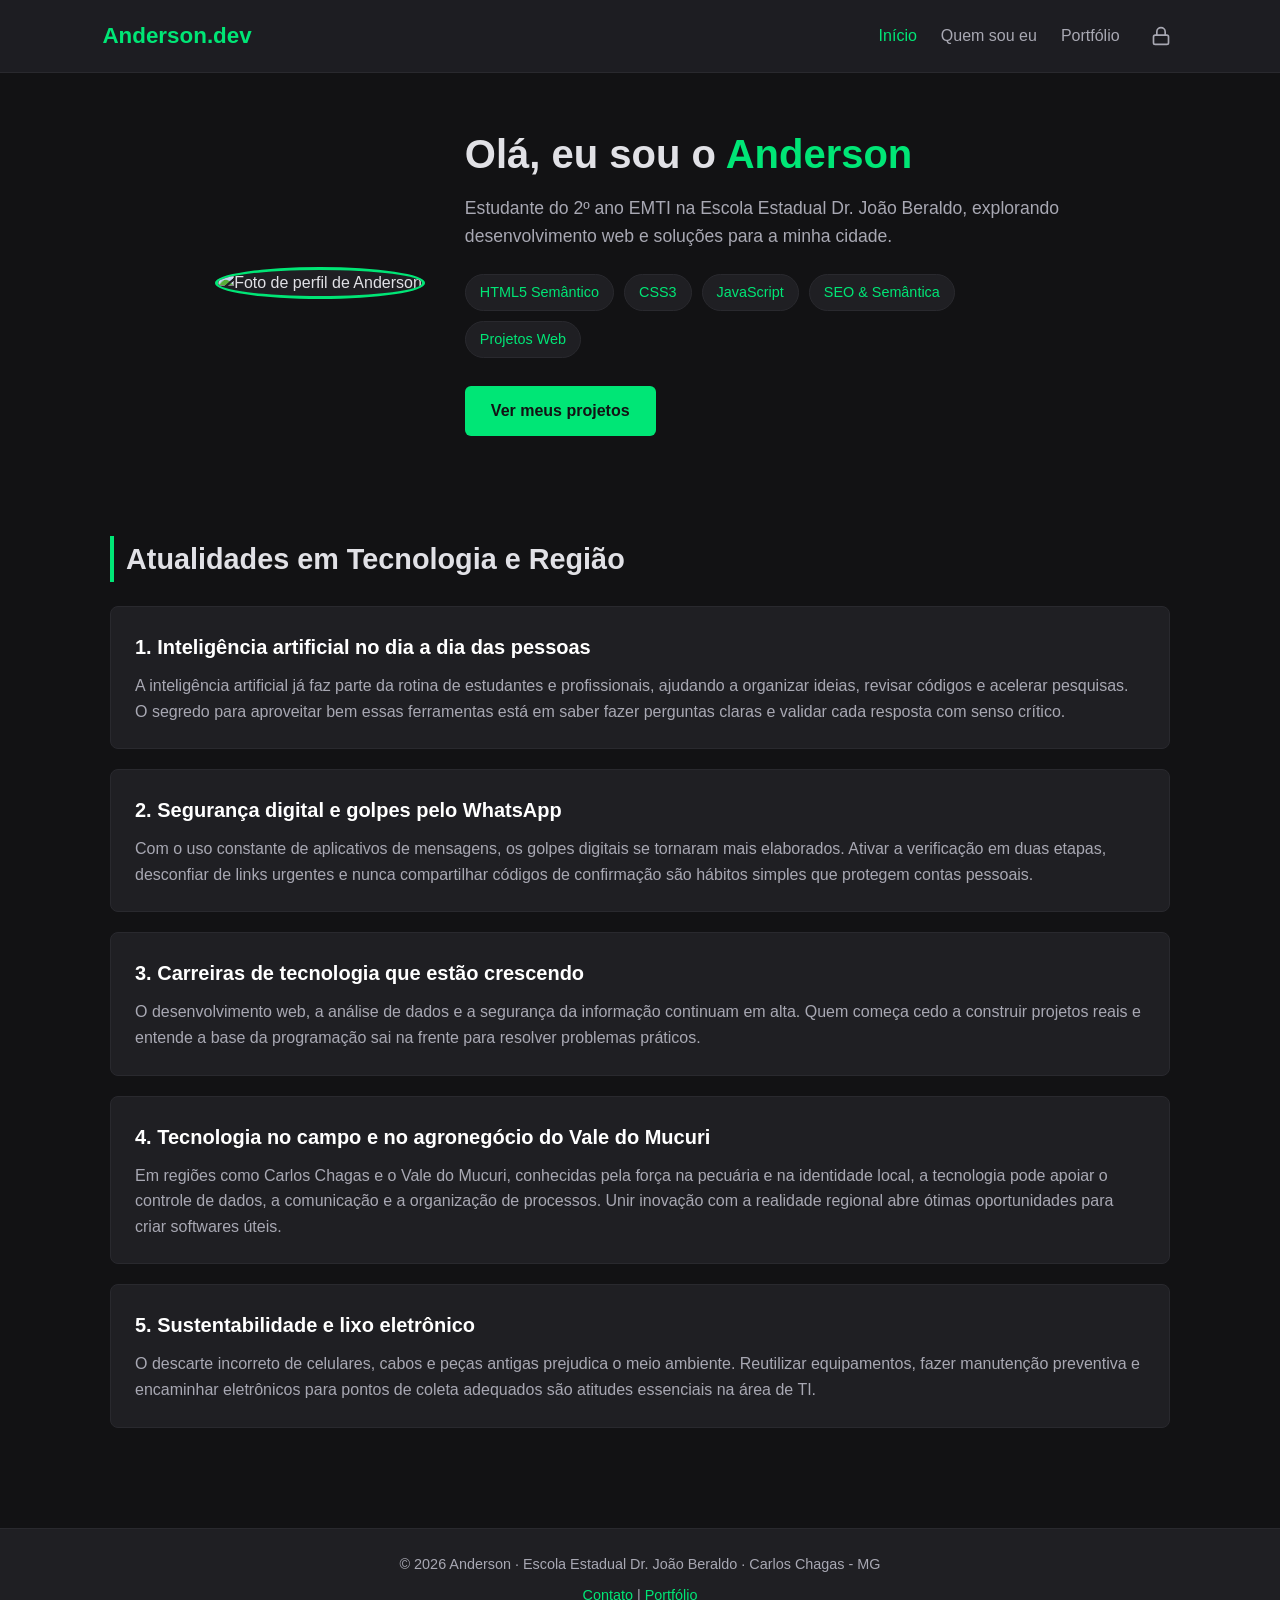
==== commit d244f5b6: "Update index.html" ====
--- a/index.html
+++ b/index.html
@@ -29,7 +29,7 @@
     <main>
         <section class="hero">
             <div class="hero-image">
-                <img src="img/foto.webp" alt="Foto de perfil de Anderson, estudante do curso de informática" width="200" height="200">
+                <img src="img/perfil.jpg" alt="Foto de perfil de Anderson" class="profile-avatar">
             </div>
             <div class="hero-content">
                 <h1>Olá, eu sou o <span class="highlight">Anderson</span></h1>
--- a/css/style.css
+++ b/css/style.css
@@ -1,13 +1,13 @@
 :root {
-    --bg-main: #111318;
-    --bg-card: #1a1e26;
-    --bg-input: #14171d;
-    --text-main: #e2e6ef;
-    --text-muted: #9aa3b2;
-    --primary: #6395ec;
-    --primary-hover: #4d7fd6;
-    --border: #282f3c;
-    --error: #e06c75;
+    --bg-main: #121214;
+    --bg-card: #1f1f23;
+    --bg-input: #161619;
+    --text-main: #e1e1e6;
+    --text-muted: #a8a8b3;
+    --primary: #00e676;
+    --primary-hover: #00c853;
+    --border: #29292e;
+    --error: #ff5252;
 }
 
 * {
@@ -42,7 +42,7 @@
     justify-content: space-between;
     align-items: center;
     padding: 18px 8%;
-    background-color: rgba(26, 30, 38, 0.95);
+    background-color: rgba(31, 31, 35, 0.95);
     backdrop-filter: blur(8px);
     border-bottom: 1px solid var(--border);
     position: fixed;
@@ -90,52 +90,51 @@
 }
 
 .hero {
-    max-width: 780px;
+    max-width: 1100px;
     margin: 0 auto;
-    padding: 24px 20px 40px;
-    text-align: center;
-}
-
-.profile-avatar {
-    width: 150px;
-    height: 150px;
+    padding: 130px 20px 60px;
+    display: flex;
+    align-items: center;
+    gap: 40px;
+    flex-wrap: wrap;
+    justify-content: center;
+}
+
+.hero-image img {
     border-radius: 50%;
+    border: 3px solid var(--primary);
     object-fit: cover;
-    object-position: center;
-    border: 3px solid var(--primary);
-    display: block;
-    margin: 0 auto 24px;
-    background-color: var(--bg-card);
-    box-shadow: 0 8px 24px rgba(0, 0, 0, 0.35);
-}
-
-.hero h1 {
-    font-size: 2.4rem;
+    background-color: var(--bg-card);
+}
+
+.hero-content {
+    max-width: 600px;
+}
+
+.hero-content h1 {
+    font-size: 2.5rem;
     line-height: 1.2;
-    margin-bottom: 14px;
+    margin-bottom: 16px;
 }
 
 .highlight {
     color: var(--primary);
 }
 
-.hero p {
-    color: var(--text-muted);
-    font-size: 1.08rem;
+.hero-content p {
+    color: var(--text-muted);
+    font-size: 1.1rem;
     margin-bottom: 24px;
 }
 
-.skills,
 .skills-list {
     list-style: none;
     display: flex;
     flex-wrap: wrap;
     gap: 10px;
-    justify-content: center;
     margin-bottom: 28px;
 }
 
-.skills span,
 .skills-list li {
     background-color: var(--bg-card);
     border: 1px solid var(--border);
@@ -151,7 +150,7 @@
     display: inline-block;
     padding: 12px 26px;
     background-color: var(--primary);
-    color: #111318;
+    color: #121214;
     font-weight: bold;
     text-decoration: none;
     border: none;
@@ -201,7 +200,7 @@
 .news-card h3 {
     font-size: 1.25rem;
     margin-bottom: 10px;
-    color: var(--text-main);
+    color: #ffffff;
 }
 
 .news-card p {
@@ -280,7 +279,7 @@
     width: 100%;
     height: 180px;
     object-fit: cover;
-    background-color: var(--bg-input);
+    background-color: #29292e;
 }
 
 .card-content {
@@ -332,7 +331,7 @@
 
 .btn-card:hover {
     background-color: var(--primary);
-    color: #111318;
+    color: #121214;
 }
 
 .auth-container {
@@ -431,11 +430,10 @@
     }
 
     .hero {
-        padding-top: 32px;
+        padding-top: 160px;
         text-align: center;
     }
 
-    .skills,
     .skills-list {
         justify-content: center;
     }
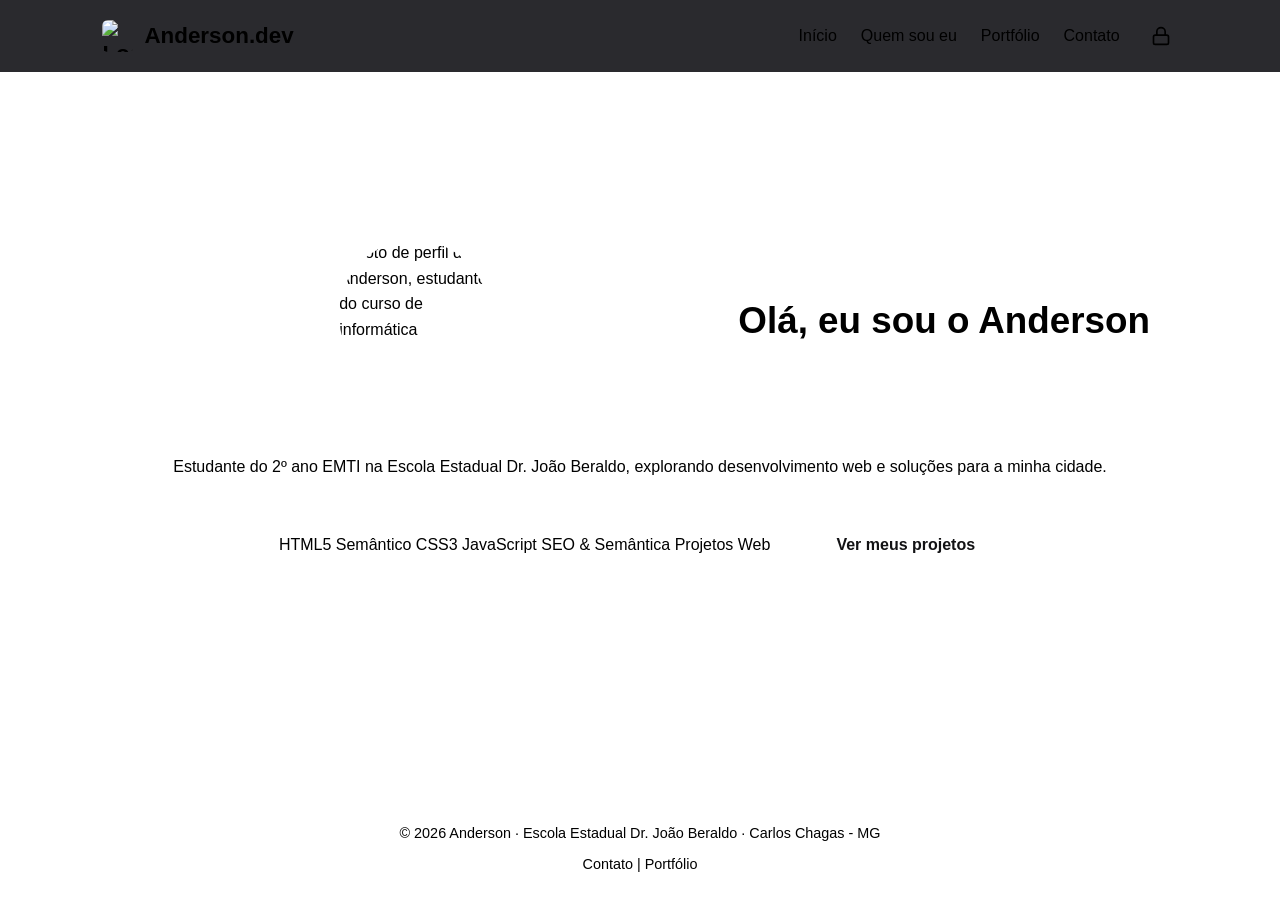
==== commit 4ff60362: "Update index.html" ====
--- a/index.html
+++ b/index.html
@@ -3,22 +3,26 @@
 <head>
     <meta charset="UTF-8">
     <meta name="viewport" content="width=device-width, initial-scale=1.0">
-    <meta name="description" content="Portfólio pessoal de Anderson: estudante do 2º ano EMTI, projetos web, tecnologia e atualidades de Carlos Chagas e do Vale do Mucuri.">
-    <title>Anderson | Portfólio Pessoal</title>
+    <meta name="description" content="Portfólio pessoal de Anderson, estudante do 2º ano EMTI na Escola Estadual Dr. João Beraldo em Carlos Chagas - MG.">
+    <title>Início | Anderson.dev</title>
     <link rel="stylesheet" href="css/style.css">
 </head>
 <body>
 
     <header class="header">
         <div class="logo">
-            <a href="index.html">Anderson.dev</a>
+            <a href="index.html">
+                <img src="img/logo.png" alt="Logo Anderson.dev" class="logo-img">
+                <span>Anderson.dev</span>
+            </a>
         </div>
         <nav class="nav" aria-label="Menu principal">
             <a href="index.html" class="active">Início</a>
             <a href="quemsoueu.html">Quem sou eu</a>
             <a href="portfolio.html">Portfólio</a>
+            <a href="contato.html">Contato</a>
             <a href="login.html" class="lock-icon" aria-label="Acesso restrito ao painel" title="Área Restrita">
-                <svg xmlns="http://www.w3.org/2000/svg" width="20" height="20" viewBox="0 0 24 24" fill="none" stroke="currentColor" stroke-width="2" stroke-linecap="round" stroke-linejoin="round">
+                <svg xmlns="http://www.w3.org/2000/svg" width="20" height="20" viewBox="0 0 24 24" fill="none" stroke="currentColor" stroke-width="2" stroke-linecap="round" stroke-linejoin="round" aria-hidden="true">
                     <rect x="3" y="11" width="18" height="11" rx="2" ry="2"></rect>
                     <path d="M7 11V7a5 5 0 0 1 10 0v4"></path>
                 </svg>
@@ -26,61 +30,29 @@
         </nav>
     </header>
 
-    <main>
+    <main class="container">
         <section class="hero">
-            <div class="hero-image">
-                <img src="img/perfil.jpg" alt="Foto de perfil de Anderson" class="profile-avatar">
+            <img src="img/perfil.jpg" alt="Foto de perfil de Anderson, estudante do curso de informática" class="profile-avatar">
+
+            <h1>Olá, eu sou o <span class="highlight">Anderson</span></h1>
+            <p>Estudante do 2º ano EMTI na Escola Estadual Dr. João Beraldo, explorando desenvolvimento web e soluções para a minha cidade.</p>
+
+            <div class="skills">
+                <span>HTML5 Semântico</span>
+                <span>CSS3</span>
+                <span>JavaScript</span>
+                <span>SEO &amp; Semântica</span>
+                <span>Projetos Web</span>
             </div>
-            <div class="hero-content">
-                <h1>Olá, eu sou o <span class="highlight">Anderson</span></h1>
-                <p>Estudante do 2º ano EMTI na Escola Estadual Dr. João Beraldo, explorando desenvolvimento web e soluções para a minha cidade.</p>
 
-                <ul class="skills-list">
-                    <li>HTML5 Semântico</li>
-                    <li>CSS3</li>
-                    <li>JavaScript</li>
-                    <li>SEO & Semântica</li>
-                    <li>Projetos Web</li>
-                </ul>
-
-                <a href="portfolio.html" class="btn">Ver meus projetos</a>
-            </div>
-        </section>
-
-        <section class="atualidades">
-            <h2>Atualidades em Tecnologia e Região</h2>
-
-            <section class="news-card">
-                <h3>1. Inteligência artificial no dia a dia das pessoas</h3>
-                <p>A inteligência artificial já faz parte da rotina de estudantes e profissionais, ajudando a organizar ideias, revisar códigos e acelerar pesquisas. O segredo para aproveitar bem essas ferramentas está em saber fazer perguntas claras e validar cada resposta com senso crítico.</p>
-            </section>
-
-            <section class="news-card">
-                <h3>2. Segurança digital e golpes pelo WhatsApp</h3>
-                <p>Com o uso constante de aplicativos de mensagens, os golpes digitais se tornaram mais elaborados. Ativar a verificação em duas etapas, desconfiar de links urgentes e nunca compartilhar códigos de confirmação são hábitos simples que protegem contas pessoais.</p>
-            </section>
-
-            <section class="news-card">
-                <h3>3. Carreiras de tecnologia que estão crescendo</h3>
-                <p>O desenvolvimento web, a análise de dados e a segurança da informação continuam em alta. Quem começa cedo a construir projetos reais e entende a base da programação sai na frente para resolver problemas práticos.</p>
-            </section>
-
-            <section class="news-card">
-                <h3>4. Tecnologia no campo e no agronegócio do Vale do Mucuri</h3>
-                <p>Em regiões como Carlos Chagas e o Vale do Mucuri, conhecidas pela força na pecuária e na identidade local, a tecnologia pode apoiar o controle de dados, a comunicação e a organização de processos. Unir inovação com a realidade regional abre ótimas oportunidades para criar softwares úteis.</p>
-            </section>
-
-            <section class="news-card">
-                <h3>5. Sustentabilidade e lixo eletrônico</h3>
-                <p>O descarte incorreto de celulares, cabos e peças antigas prejudica o meio ambiente. Reutilizar equipamentos, fazer manutenção preventiva e encaminhar eletrônicos para pontos de coleta adequados são atitudes essenciais na área de TI.</p>
-            </section>
+            <a href="portfolio.html" class="btn btn-primary">Ver meus projetos</a>
         </section>
     </main>
 
     <footer class="footer">
         <p>&copy; 2026 Anderson · Escola Estadual Dr. João Beraldo · Carlos Chagas - MG</p>
         <div class="social-footer">
-            <a href="quemsoueu.html">Contato</a> |
+            <a href="contato.html">Contato</a> |
             <a href="portfolio.html">Portfólio</a>
         </div>
     </footer>
--- a/css/style.css
+++ b/css/style.css
@@ -1,13 +1,30 @@
-:root {
-    --bg-main: #121214;
-    --bg-card: #1f1f23;
-    --bg-input: #161619;
-    --text-main: #e1e1e6;
-    --text-muted: #a8a8b3;
-    --primary: #00e676;
-    --primary-hover: #00c853;
-    --border: #29292e;
-    --error: #ff5252;
+.logo a {
+    display: flex;
+    align-items: center;
+    gap: 10px;
+    font-size: 1.4rem;
+    font-weight: bold;
+    color: var(--primary);
+    text-decoration: none;
+}
+
+.logo-img {
+    width: 32px;
+    height: 32px;
+    object-fit: contain;
+    border-radius: 6px;
+}
+
+.profile-avatar {
+    width: 150px;
+    height: 150px;
+    border-radius: 50%;
+    object-fit: cover;
+    object-position: center;
+    border: 3px solid var(--primary);
+    display: block;
+    margin: 0 auto 24px;
+    background-color: var(--bg-card);
 }
 
 * {
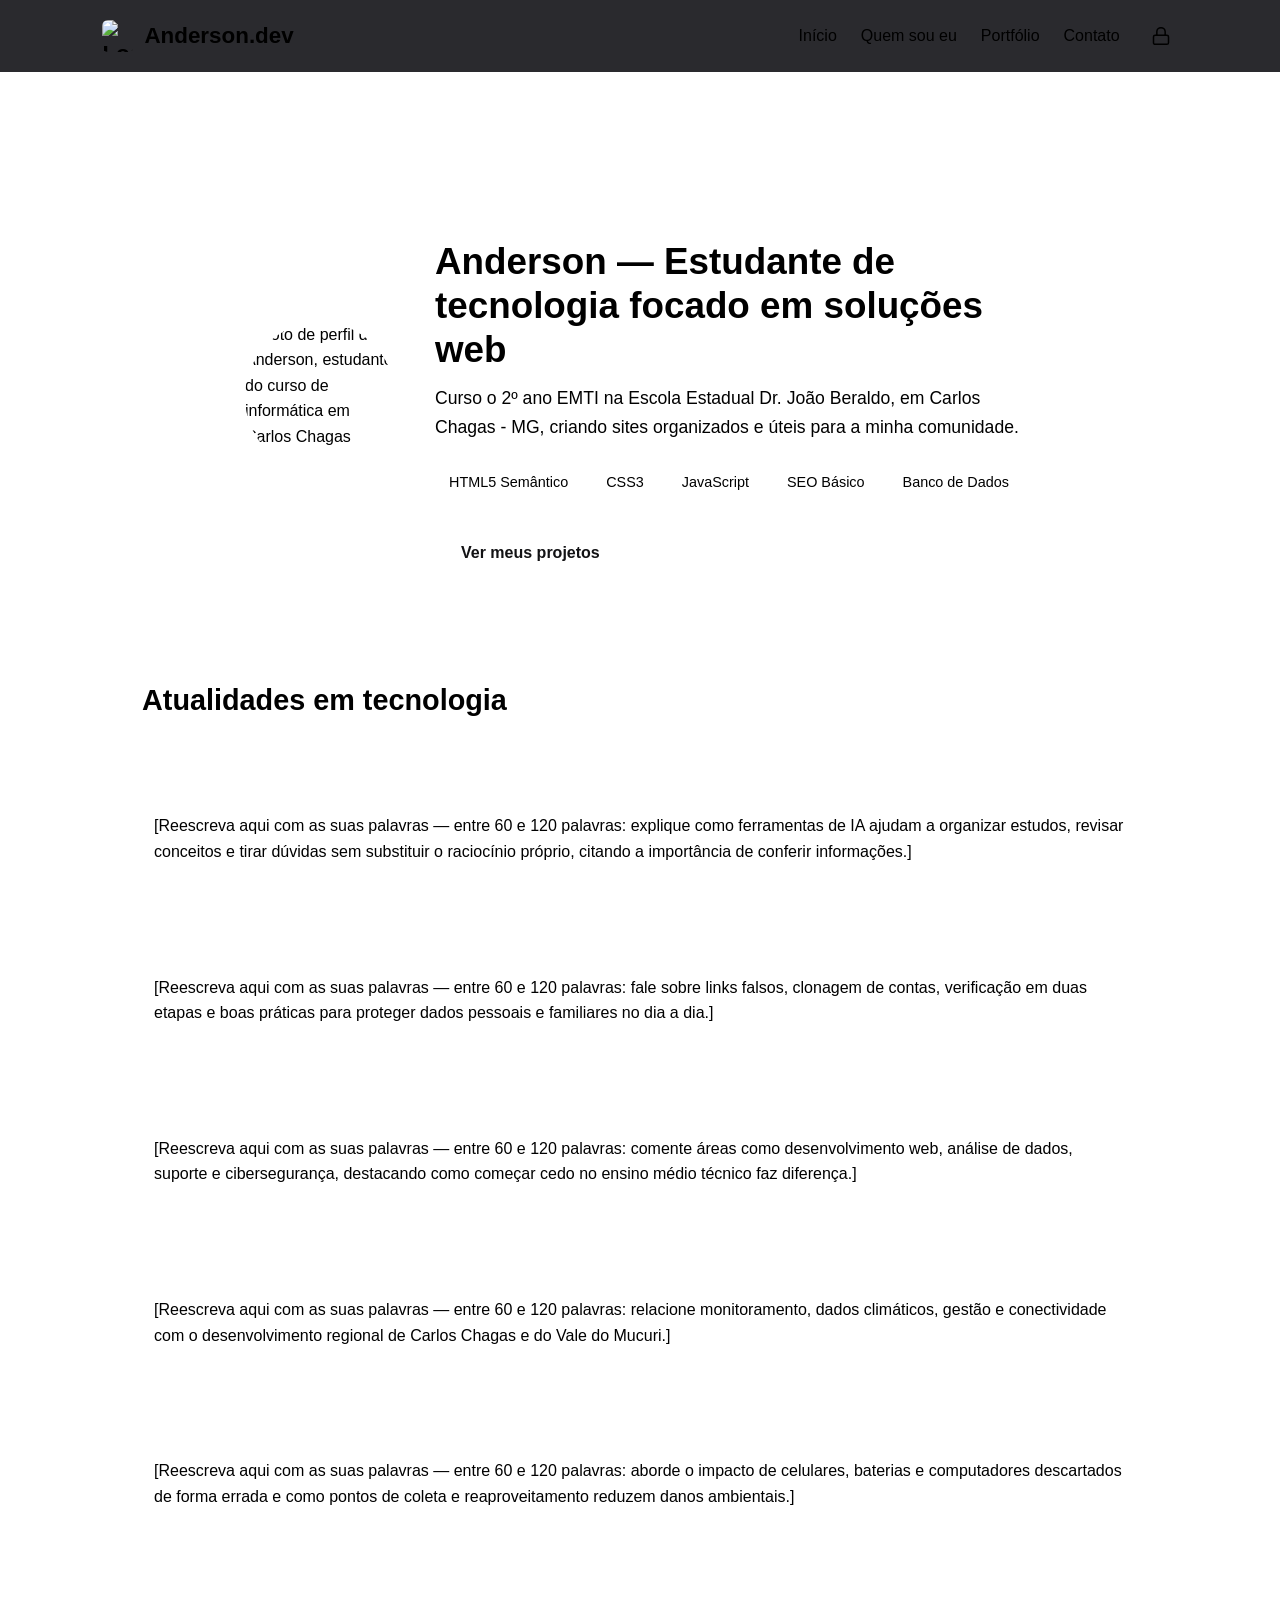
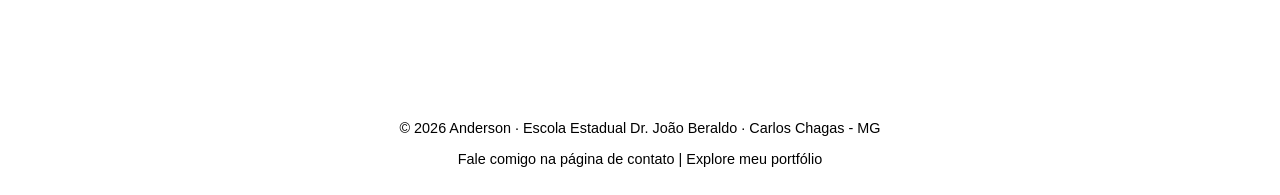
==== commit 1a78fa5c: "Update index.html" ====
--- a/index.html
+++ b/index.html
@@ -3,8 +3,14 @@
 <head>
     <meta charset="UTF-8">
     <meta name="viewport" content="width=device-width, initial-scale=1.0">
-    <meta name="description" content="Portfólio pessoal de Anderson, estudante do 2º ano EMTI na Escola Estadual Dr. João Beraldo em Carlos Chagas - MG.">
-    <title>Início | Anderson.dev</title>
+    <title>Anderson | Portfólio e Tecnologia em Carlos Chagas</title>
+    <meta name="description" content="Portfólio de Anderson, estudante do 2º ano EMTI em Carlos Chagas - MG, com projetos web, habilidades e atualidades sobre tecnologia.">
+
+    <!-- Open Graph para WhatsApp e Instagram -->
+    <meta property="og:title" content="Anderson | Portfólio e Tecnologia">
+    <meta property="og:description" content="Projetos web, desenvolvimento estudantil e artigos sobre tecnologia por Anderson em Carlos Chagas - MG.">
+    <meta property="og:type" content="website">
+
     <link rel="stylesheet" href="css/style.css">
 </head>
 <body>
@@ -12,17 +18,18 @@
     <header class="header">
         <div class="logo">
             <a href="index.html">
-                <img src="img/logo.png" alt="Logo Anderson.dev" class="logo-img">
+                <img src="img/logo.svg" alt="Logo minimalista de Anderson.dev" class="logo-img">
                 <span>Anderson.dev</span>
             </a>
         </div>
+
         <nav class="nav" aria-label="Menu principal">
             <a href="index.html" class="active">Início</a>
             <a href="quemsoueu.html">Quem sou eu</a>
             <a href="portfolio.html">Portfólio</a>
             <a href="contato.html">Contato</a>
-            <a href="login.html" class="lock-icon" aria-label="Acesso restrito ao painel" title="Área Restrita">
-                <svg xmlns="http://www.w3.org/2000/svg" width="20" height="20" viewBox="0 0 24 24" fill="none" stroke="currentColor" stroke-width="2" stroke-linecap="round" stroke-linejoin="round" aria-hidden="true">
+            <a href="login.html" class="lock-icon" aria-label="Entrar na área restrita" title="Entrar na área restrita">
+                <svg xmlns="http://www.w3.org/2000/svg" width="20" height="20" viewBox="0 0 24 24" fill="none" stroke="currentColor" stroke-width="1.8" stroke-linecap="round" stroke-linejoin="round" aria-hidden="true">
                     <rect x="3" y="11" width="18" height="11" rx="2" ry="2"></rect>
                     <path d="M7 11V7a5 5 0 0 1 10 0v4"></path>
                 </svg>
@@ -31,29 +38,74 @@
     </header>
 
     <main class="container">
-        <section class="hero">
-            <img src="img/perfil.jpg" alt="Foto de perfil de Anderson, estudante do curso de informática" class="profile-avatar">
-
-            <h1>Olá, eu sou o <span class="highlight">Anderson</span></h1>
-            <p>Estudante do 2º ano EMTI na Escola Estadual Dr. João Beraldo, explorando desenvolvimento web e soluções para a minha cidade.</p>
-
-            <div class="skills">
-                <span>HTML5 Semântico</span>
-                <span>CSS3</span>
-                <span>JavaScript</span>
-                <span>SEO &amp; Semântica</span>
-                <span>Projetos Web</span>
+        <!-- 1. HERO DA HOME -->
+        <section class="hero" aria-labelledby="titulo-hero">
+            <div class="hero-image">
+                <img src="img/perfil.webp" alt="Foto de perfil de Anderson, estudante do curso de informática em Carlos Chagas" class="profile-avatar">
             </div>
 
-            <a href="portfolio.html" class="btn btn-primary">Ver meus projetos</a>
+            <div class="hero-content">
+                <h1 id="titulo-hero">Anderson — <span class="highlight">Estudante de tecnologia focado em soluções web</span></h1>
+                <p>Curso o 2º ano EMTI na Escola Estadual Dr. João Beraldo, em Carlos Chagas - MG, criando sites organizados e úteis para a minha comunidade.</p>
+
+                <ul class="skills-list">
+                    <li>HTML5 Semântico</li>
+                    <li>CSS3</li>
+                    <li>JavaScript</li>
+                    <li>SEO Básico</li>
+                    <li>Banco de Dados</li>
+                </ul>
+
+                <a href="portfolio.html" class="btn btn-primary">Ver meus projetos</a>
+            </div>
+        </section>
+
+        <!-- 2. AS 5 SECTIONS DE ATUALIDADES -->
+        <section class="atualidades" aria-label="Atualidades de tecnologia">
+            <h2>Atualidades em tecnologia</h2>
+
+            <article class="news-card">
+                <h3>Inteligência artificial no dia a dia dos estudantes</h3>
+                <p>
+                    [Reescreva aqui com as suas palavras — entre 60 e 120 palavras: explique como ferramentas de IA ajudam a organizar estudos, revisar conceitos e tirar dúvidas sem substituir o raciocínio próprio, citando a importância de conferir informações.]
+                </p>
+            </article>
+
+            <article class="news-card">
+                <h3>Segurança digital e golpes pelo WhatsApp</h3>
+                <p>
+                    [Reescreva aqui com as suas palavras — entre 60 e 120 palavras: fale sobre links falsos, clonagem de contas, verificação em duas etapas e boas práticas para proteger dados pessoais e familiares no dia a dia.]
+                </p>
+            </article>
+
+            <article class="news-card">
+                <h3>Carreiras de tecnologia que estão crescendo</h3>
+                <p>
+                    [Reescreva aqui com as suas palavras — entre 60 e 120 palavras: comente áreas como desenvolvimento web, análise de dados, suporte e cibersegurança, destacando como começar cedo no ensino médio técnico faz diferença.]
+                </p>
+            </article>
+
+            <article class="news-card">
+                <h3>Tecnologia no campo e no agronegócio do Vale do Mucuri</h3>
+                <p>
+                    [Reescreva aqui com as suas palavras — entre 60 e 120 palavras: relacione monitoramento, dados climáticos, gestão e conectividade com o desenvolvimento regional de Carlos Chagas e do Vale do Mucuri.]
+                </p>
+            </article>
+
+            <article class="news-card">
+                <h3>Sustentabilidade e descarte correto de lixo eletrônico</h3>
+                <p>
+                    [Reescreva aqui com as suas palavras — entre 60 e 120 palavras: aborde o impacto de celulares, baterias e computadores descartados de forma errada e como pontos de coleta e reaproveitamento reduzem danos ambientais.]
+                </p>
+            </article>
         </section>
     </main>
 
     <footer class="footer">
         <p>&copy; 2026 Anderson · Escola Estadual Dr. João Beraldo · Carlos Chagas - MG</p>
         <div class="social-footer">
-            <a href="contato.html">Contato</a> |
-            <a href="portfolio.html">Portfólio</a>
+            <a href="contato.html">Fale comigo na página de contato</a> |
+            <a href="portfolio.html">Explore meu portfólio</a>
         </div>
     </footer>
 
